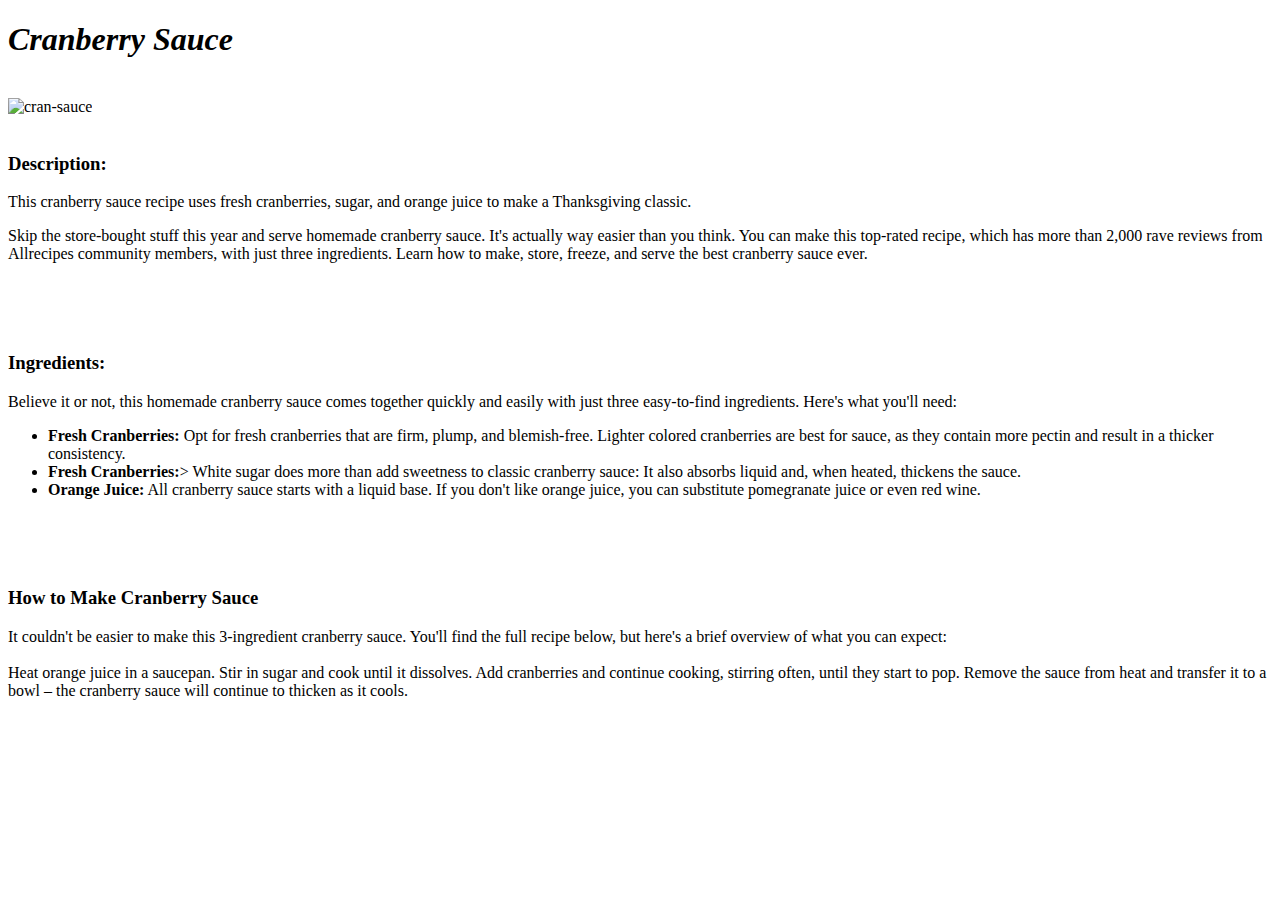
==== recipes/cranberry_sauce.html @ 8e82ac28 "Create a small webpage with the links to different recipes" ====
<!DOCTYPE html>
<html lang="en">
<head>
    <meta charset="UTF-8">
    <meta name="viewport" content="width=device-width, initial-scale=1.0">
    <title>Cranberry Sauce</title>
</head>

<body>
    <h1><em>Cranberry Sauce</em></h1>
    <br>

    <img src="https://png.pngtree.com/png-clipart/20231114/original/pngtree-cranberry-sauce-png-image_13541112.png"
    alt="cran-sauce" width="600" >
    <br><br>

    <h3>Description:</h3>
    <p>This cranberry sauce recipe uses fresh cranberries, sugar, and orange juice to make a Thanksgiving classic.</p>
    <p>Skip the store-bought stuff this year and serve homemade cranberry sauce. It's actually way easier than you think. You can make this top-rated recipe, which has more than 2,000 rave reviews from Allrecipes community members, with just three ingredients. Learn how to make, store, freeze, and serve the best cranberry sauce ever.</p>
    <br><br><br>

    <h3>Ingredients:</h3>
    <p>Believe it or not, this homemade cranberry sauce comes together quickly and easily with just three easy-to-find ingredients. Here's what you'll need:</p>
    <ul>
        <li><strong>Fresh Cranberries:</strong> Opt for fresh cranberries that are firm, plump, and blemish-free. Lighter colored cranberries are best for sauce, as they contain more pectin and result in a thicker consistency.</li>
        <li><strong>Fresh Cranberries:</strong>> White sugar does more than add sweetness to classic cranberry sauce: It also absorbs liquid and, when heated, thickens the sauce.</li>
        <li><strong>Orange Juice:</strong> All cranberry sauce starts with a liquid base. If you don't like orange juice, you can substitute pomegranate juice or even red wine.</li>
    </ul>
    <br><br><br>

    <h3>How to Make Cranberry Sauce</h3>
    <p>It couldn't be easier to make this 3-ingredient cranberry sauce. You'll find the full recipe below, but here's a brief overview of what you can expect:<br><br>

        Heat orange juice in a saucepan. Stir in sugar and cook until it dissolves. Add cranberries and continue cooking, stirring often, until they start to pop. Remove the sauce from heat and transfer it to a bowl – the cranberry sauce will continue to thicken as it cools.</p>
    <br><br>

    


</body>
</html>
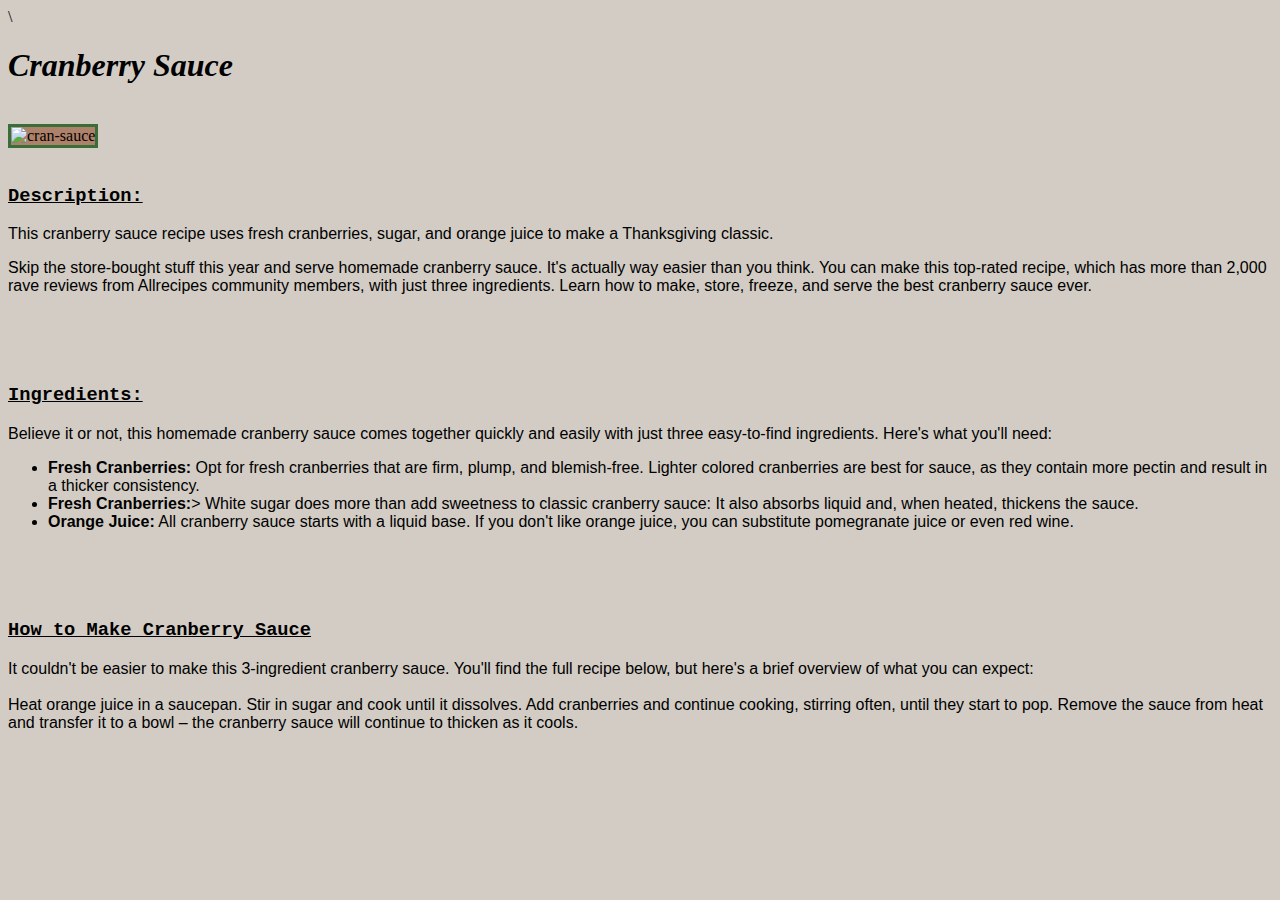
==== commit 8b90d9ef: "Update the current webpage with CSS" ====
--- a/recipes/cranberry_sauce.html
+++ b/recipes/cranberry_sauce.html
@@ -3,23 +3,25 @@
 <head>
     <meta charset="UTF-8">
     <meta name="viewport" content="width=device-width, initial-scale=1.0">
-    <title>Cranberry Sauce</title>
+    <title>Cranberry Sauce</title>\        
+    <link rel="stylesheet" href="../styles.css" >
+    
 </head>
 
 <body>
     <h1><em>Cranberry Sauce</em></h1>
     <br>
 
-    <img src="https://png.pngtree.com/png-clipart/20231114/original/pngtree-cranberry-sauce-png-image_13541112.png"
+    <img class="recipe-pic" src="https://png.pngtree.com/png-clipart/20231114/original/pngtree-cranberry-sauce-png-image_13541112.png"
     alt="cran-sauce" width="600" >
     <br><br>
 
-    <h3>Description:</h3>
+    <h3 class="subhead">Description:</h3>
     <p>This cranberry sauce recipe uses fresh cranberries, sugar, and orange juice to make a Thanksgiving classic.</p>
     <p>Skip the store-bought stuff this year and serve homemade cranberry sauce. It's actually way easier than you think. You can make this top-rated recipe, which has more than 2,000 rave reviews from Allrecipes community members, with just three ingredients. Learn how to make, store, freeze, and serve the best cranberry sauce ever.</p>
     <br><br><br>
 
-    <h3>Ingredients:</h3>
+    <h3 class="subhead">Ingredients:</h3>
     <p>Believe it or not, this homemade cranberry sauce comes together quickly and easily with just three easy-to-find ingredients. Here's what you'll need:</p>
     <ul>
         <li><strong>Fresh Cranberries:</strong> Opt for fresh cranberries that are firm, plump, and blemish-free. Lighter colored cranberries are best for sauce, as they contain more pectin and result in a thicker consistency.</li>
@@ -28,7 +30,7 @@
     </ul>
     <br><br><br>
 
-    <h3>How to Make Cranberry Sauce</h3>
+    <h3 class="subhead">How to Make Cranberry Sauce</h3>
     <p>It couldn't be easier to make this 3-ingredient cranberry sauce. You'll find the full recipe below, but here's a brief overview of what you can expect:<br><br>
 
         Heat orange juice in a saucepan. Stir in sugar and cook until it dissolves. Add cranberries and continue cooking, stirring often, until they start to pop. Remove the sauce from heat and transfer it to a bowl – the cranberry sauce will continue to thicken as it cools.</p>
--- a/styles.css
+++ b/styles.css
@@ -0,0 +1,60 @@
+body{
+    background-color: rgb(210, 204, 196);
+}
+
+.arrow{
+    margin-left: 5px;
+    width: 15px;
+    height: auto;
+}
+
+.heading{
+    background-color: rgb(203, 107, 107);
+    text-decoration: underline;
+}
+
+.link{
+    text-decoration: none;
+}
+.trend{
+    display: flex;
+    background-color: yellowgreen;
+}
+
+.ad{
+    width: 250px;
+    height: 400px;
+    border: 2px solid rgb(72, 113, 72);
+    margin-bottom: 20px;
+}
+
+.ad .dish{
+    color: black;
+    text-align: center;
+}
+.pic{
+    width: 100%;
+    height: 300px;
+}
+
+/*sub-pages*/
+
+.recipe-pic{
+    border: 3px solid rgb(57, 110, 57);
+    width: 300px;
+    height: auto;
+    background-color: rgb(174, 129, 106);
+}
+
+.subhead{
+    font-family: 'Courier New', Courier, monospace;
+    text-decoration: underline;
+}
+
+li,p{
+    font-family: 'Trebuchet MS', 'Lucida Sans Unicode', 'Lucida Grande', 'Lucida Sans', Arial, sans-serif;
+}
+
+
+
+
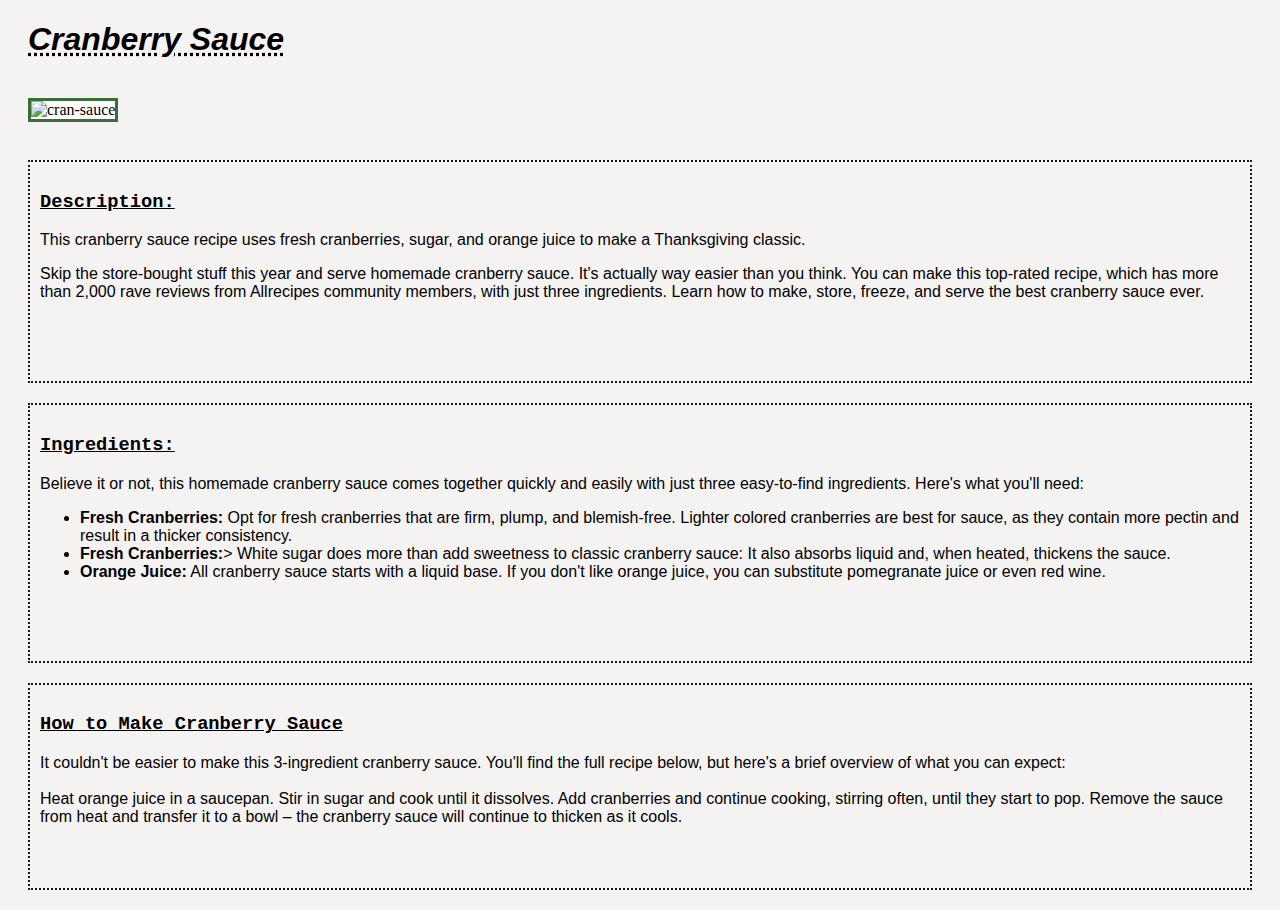
==== commit 06e16866: "Use display and box model properties" ====
--- a/recipes/cranberry_sauce.html
+++ b/recipes/cranberry_sauce.html
@@ -3,38 +3,45 @@
 <head>
     <meta charset="UTF-8">
     <meta name="viewport" content="width=device-width, initial-scale=1.0">
-    <title>Cranberry Sauce</title>\        
+    <title>Cranberry Sauce</title>       
     <link rel="stylesheet" href="../styles.css" >
     
 </head>
 
-<body>
-    <h1><em>Cranberry Sauce</em></h1>
+<body >
+    <h1 class="main-heading"><em>Cranberry Sauce</em></h1>
     <br>
 
     <img class="recipe-pic" src="https://png.pngtree.com/png-clipart/20231114/original/pngtree-cranberry-sauce-png-image_13541112.png"
     alt="cran-sauce" width="600" >
     <br><br>
 
-    <h3 class="subhead">Description:</h3>
-    <p>This cranberry sauce recipe uses fresh cranberries, sugar, and orange juice to make a Thanksgiving classic.</p>
-    <p>Skip the store-bought stuff this year and serve homemade cranberry sauce. It's actually way easier than you think. You can make this top-rated recipe, which has more than 2,000 rave reviews from Allrecipes community members, with just three ingredients. Learn how to make, store, freeze, and serve the best cranberry sauce ever.</p>
-    <br><br><br>
+    <div class="recipe-info">
+        <h3 class="subhead">Description:</h3>
+        <p>This cranberry sauce recipe uses fresh cranberries, sugar, and orange juice to make a Thanksgiving classic.</p>
+        <p>Skip the store-bought stuff this year and serve homemade cranberry sauce. It's actually way easier than you think. You can make this top-rated recipe, which has more than 2,000 rave reviews from Allrecipes community members, with just three ingredients. Learn how to make, store, freeze, and serve the best cranberry sauce ever.</p>
+        <br><br><br>
+    </div>
 
-    <h3 class="subhead">Ingredients:</h3>
-    <p>Believe it or not, this homemade cranberry sauce comes together quickly and easily with just three easy-to-find ingredients. Here's what you'll need:</p>
-    <ul>
-        <li><strong>Fresh Cranberries:</strong> Opt for fresh cranberries that are firm, plump, and blemish-free. Lighter colored cranberries are best for sauce, as they contain more pectin and result in a thicker consistency.</li>
-        <li><strong>Fresh Cranberries:</strong>> White sugar does more than add sweetness to classic cranberry sauce: It also absorbs liquid and, when heated, thickens the sauce.</li>
-        <li><strong>Orange Juice:</strong> All cranberry sauce starts with a liquid base. If you don't like orange juice, you can substitute pomegranate juice or even red wine.</li>
-    </ul>
-    <br><br><br>
+    <div class="recipe-info">
+        <h3 class="subhead">Ingredients:</h3>
+        <p>Believe it or not, this homemade cranberry sauce comes together quickly and easily with just three easy-to-find ingredients. Here's what you'll need:</p>
+        <ul>
+            <li><strong>Fresh Cranberries:</strong> Opt for fresh cranberries that are firm, plump, and blemish-free. Lighter colored cranberries are best for sauce, as they contain more pectin and result in a thicker consistency.</li>
+            <li><strong>Fresh Cranberries:</strong>> White sugar does more than add sweetness to classic cranberry sauce: It also absorbs liquid and, when heated, thickens the sauce.</li>
+            <li><strong>Orange Juice:</strong> All cranberry sauce starts with a liquid base. If you don't like orange juice, you can substitute pomegranate juice or even red wine.</li>
+        </ul>
+        <br><br><br>
+    </div>
+    
+    <div class="recipe-info">
+        <h3 class="subhead">How to Make Cranberry Sauce</h3>
+        <p>It couldn't be easier to make this 3-ingredient cranberry sauce. You'll find the full recipe below, but here's a brief overview of what you can expect:<br><br>
 
-    <h3 class="subhead">How to Make Cranberry Sauce</h3>
-    <p>It couldn't be easier to make this 3-ingredient cranberry sauce. You'll find the full recipe below, but here's a brief overview of what you can expect:<br><br>
-
-        Heat orange juice in a saucepan. Stir in sugar and cook until it dissolves. Add cranberries and continue cooking, stirring often, until they start to pop. Remove the sauce from heat and transfer it to a bowl – the cranberry sauce will continue to thicken as it cools.</p>
-    <br><br>
+            Heat orange juice in a saucepan. Stir in sugar and cook until it dissolves. Add cranberries and continue cooking, stirring often, until they start to pop. Remove the sauce from heat and transfer it to a bowl – the cranberry sauce will continue to thicken as it cools.</p>
+        <br><br>
+    </div>
+    
 
     
 
--- a/styles.css
+++ b/styles.css
@@ -1,5 +1,5 @@
 body{
-    background-color: rgb(210, 204, 196);
+    background-color: rgb(245, 242, 242);
 }
 
 .arrow{
@@ -21,11 +21,23 @@
     background-color: yellowgreen;
 }
 
+.ads-container{
+    
+}
+
+.ads-list{
+    display: flex;
+    gap: 80px;
+}
+
 .ad{
     width: 250px;
     height: 400px;
-    border: 2px solid rgb(72, 113, 72);
+    border: 3px solid rgb(72, 113, 72);
     margin-bottom: 20px;
+    background-color: whitesmoke;
+    overflow: auto;
+
 }
 
 .ad .dish{
@@ -33,28 +45,42 @@
     text-align: center;
 }
 .pic{
-    width: 100%;
+    width: 95%;
     height: 300px;
+    border: 3px solid rgb(104, 102, 102);
+    margin: 3px;
 }
 
 /*sub-pages*/
+
+.main-heading{
+    text-decoration: underline dotted;
+    margin-left: 20px;
+}
+
+li,p,.main-heading{
+    font-family: 'Trebuchet MS', 'Lucida Sans Unicode', 'Lucida Grande', 'Lucida Sans', Arial, sans-serif;
+}
 
 .recipe-pic{
     border: 3px solid rgb(57, 110, 57);
     width: 300px;
     height: auto;
-    background-color: rgb(174, 129, 106);
+    background-color: rgb(255, 255, 255);
+    margin-left: 20px;
 }
 
+.recipe-info{
+    border: 2px dotted rgb(23, 23, 23);
+    margin-bottom: 20px;
+    padding: 10px;
+    margin: 20px;
+}
 .subhead{
     font-family: 'Courier New', Courier, monospace;
     text-decoration: underline;
 }
 
-li,p{
-    font-family: 'Trebuchet MS', 'Lucida Sans Unicode', 'Lucida Grande', 'Lucida Sans', Arial, sans-serif;
-}
 
 
 
-
